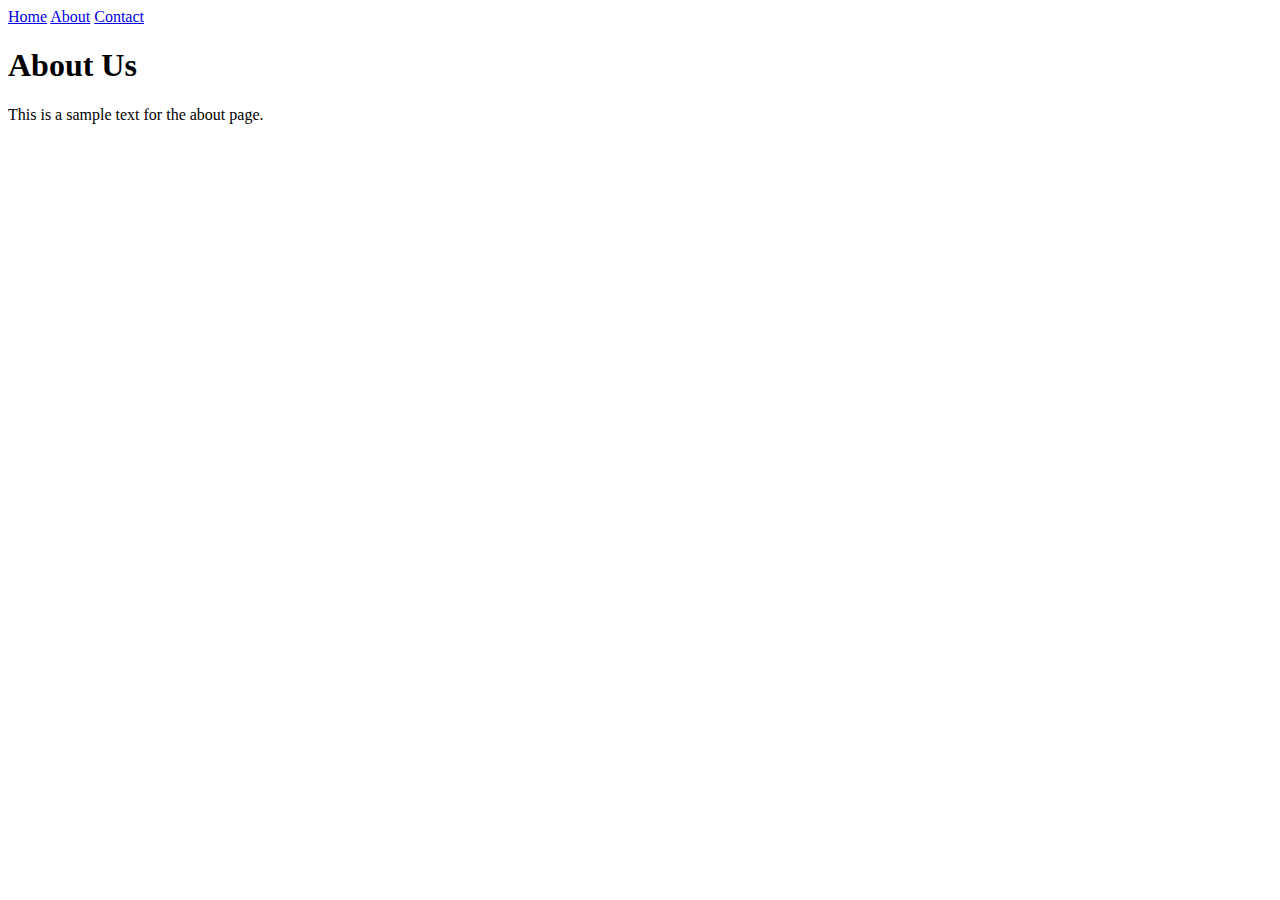
==== about.html @ 2d38fb7c "Initial Commit" ====
<!-- FILEPATH: /c:/VC/netlify/about.html -->
<!DOCTYPE html>
<html>
<head>
    <title>About Page</title>
</head>

<nav>
    <a href="index.html">Home</a>
    <a href="about.html">About</a>
    <a href="contact.html">Contact</a>
</nav>

<h1>About Us</h1>
<p>This is a sample text for the about page.</p>

</body>
</html>
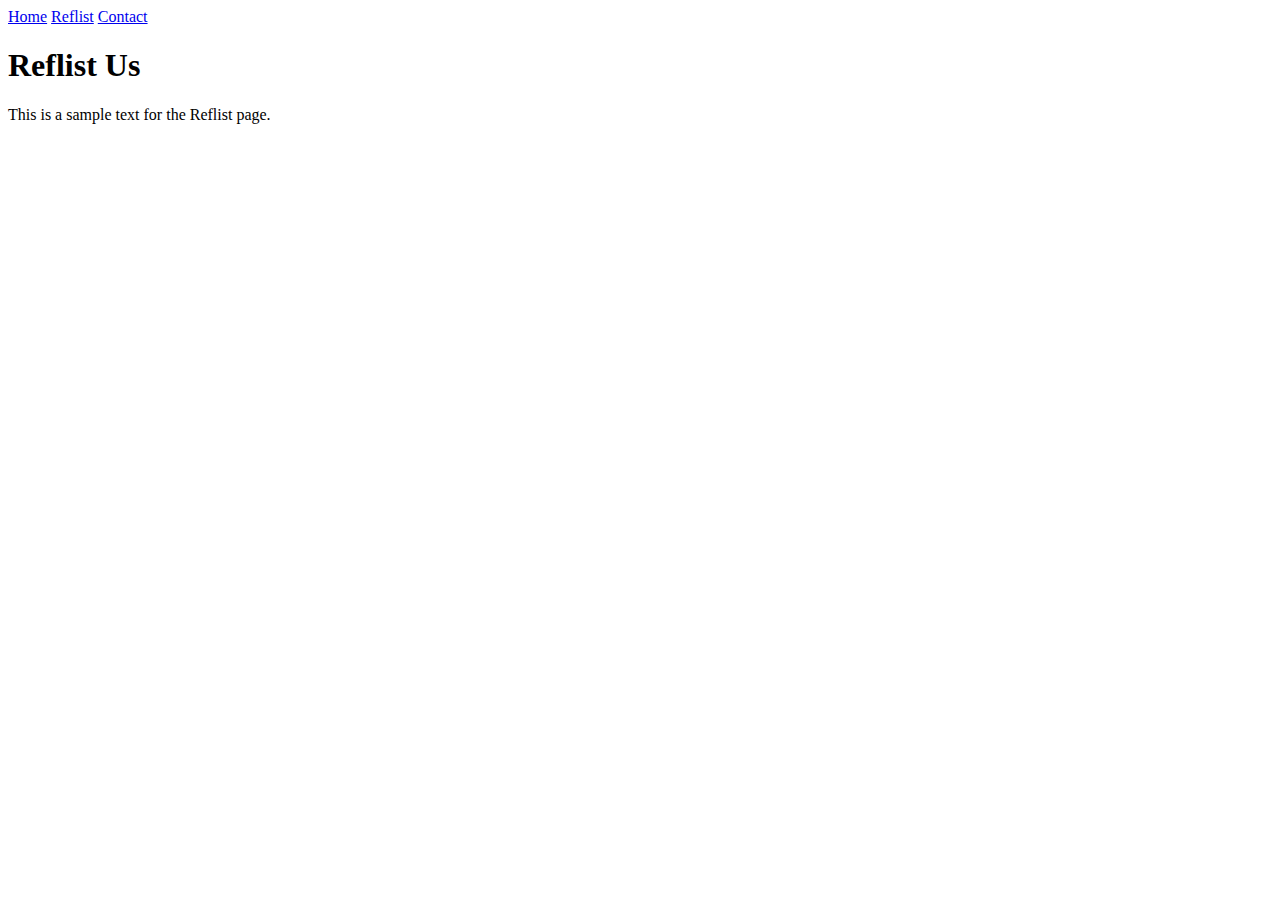
==== commit 816c992c: "commit5" ====
--- a/about.html
+++ b/about.html
@@ -1,18 +1,18 @@
-<!-- FILEPATH: /c:/VC/netlify/about.html -->
+<!-- FILEPATH: /c:/VC/netlify/Reflist.html -->
 <!DOCTYPE html>
 <html>
 <head>
-    <title>About Page</title>
+    <title>Reflist Page</title>
 </head>
 
 <nav>
     <a href="index.html">Home</a>
-    <a href="about.html">About</a>
+    <a href="Reflist.html">Reflist</a>
     <a href="contact.html">Contact</a>
 </nav>
 
-<h1>About Us</h1>
-<p>This is a sample text for the about page.</p>
+<h1>Reflist Us</h1>
+<p>This is a sample text for the Reflist page.</p>
 
 </body>
 </html>
